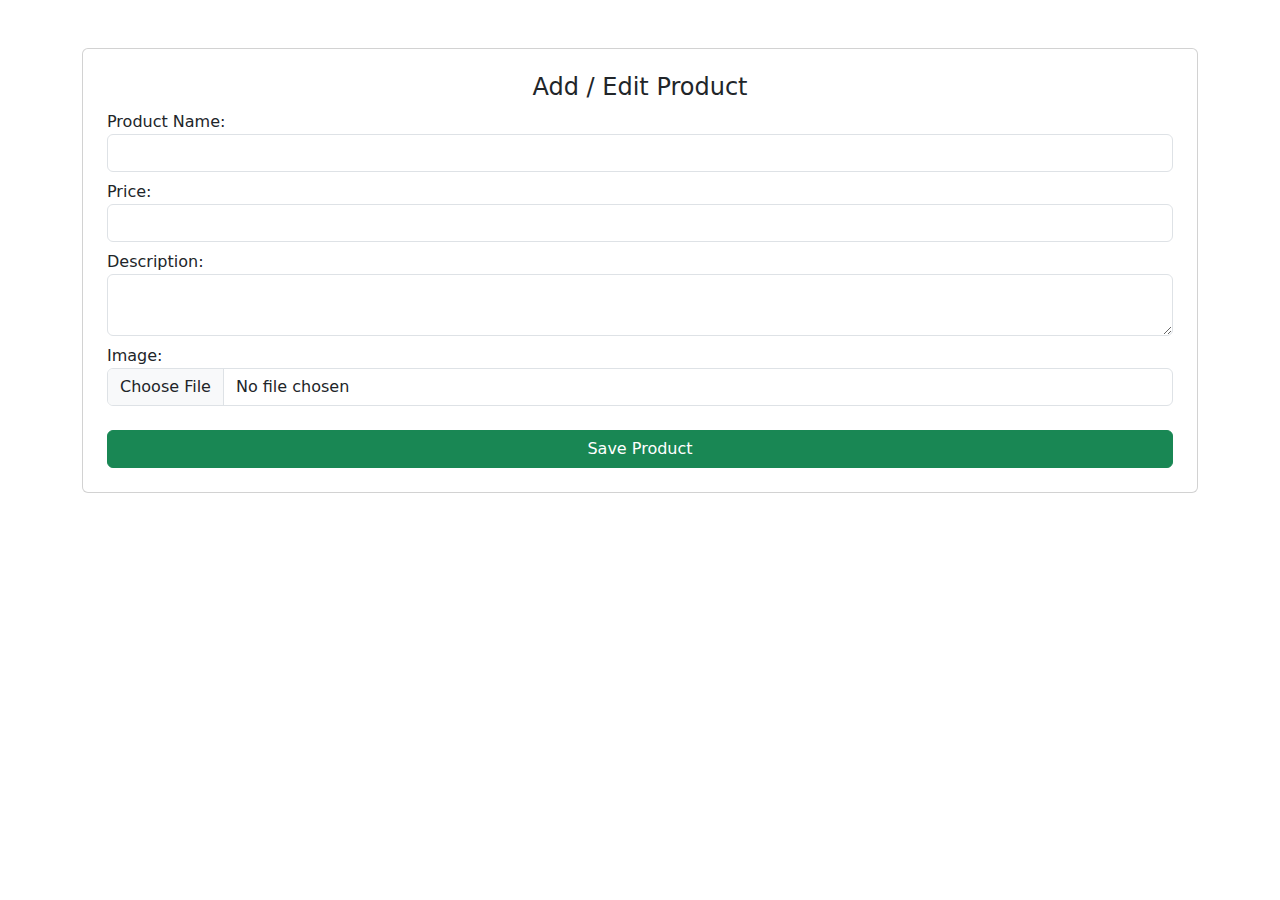
==== add_product.html @ 159eb2c3 "added" ====
<!DOCTYPE html>
<html lang="en">
  <head>
    <meta charset="UTF-8" />
    <meta name="viewport" content="width=device-width, initial-scale=1.0" />
    <title>Add Product</title>
    <link
      rel="stylesheet"
      href="https://cdn.jsdelivr.net/npm/bootstrap@5.3.0/dist/css/bootstrap.min.css"
    />
  </head>
  <body onload="fillFields()">
    <div class="container mt-5">
      <div class="card p-4">
        <h4 class="text-center">Add / Edit Product</h4>
        <input type="hidden" id="productId" />

        <label>Product Name:</label>
        <input type="text" id="productName" class="form-control mb-2" />

        <label>Price:</label>
        <input type="number" id="productPrice" class="form-control mb-2" />

        <label>Description:</label>
        <textarea id="productDescription" class="form-control mb-2"></textarea>

        <label>Image:</label>
        <input type="file" id="imageInput" class="form-control mb-2" />
        <img
          id="existingImage"
          src=""
          class="mt-2"
          style="width: 100px; height: 100px; display: none"
        />

        <button
          id="saveButton"
          class="btn btn-success mt-3 w-100"
          onclick="saveNewProduct()"
        >
          Save Product
        </button>
      </div>
    </div>

    <script src="script.js"></script>
  </body>
</html>
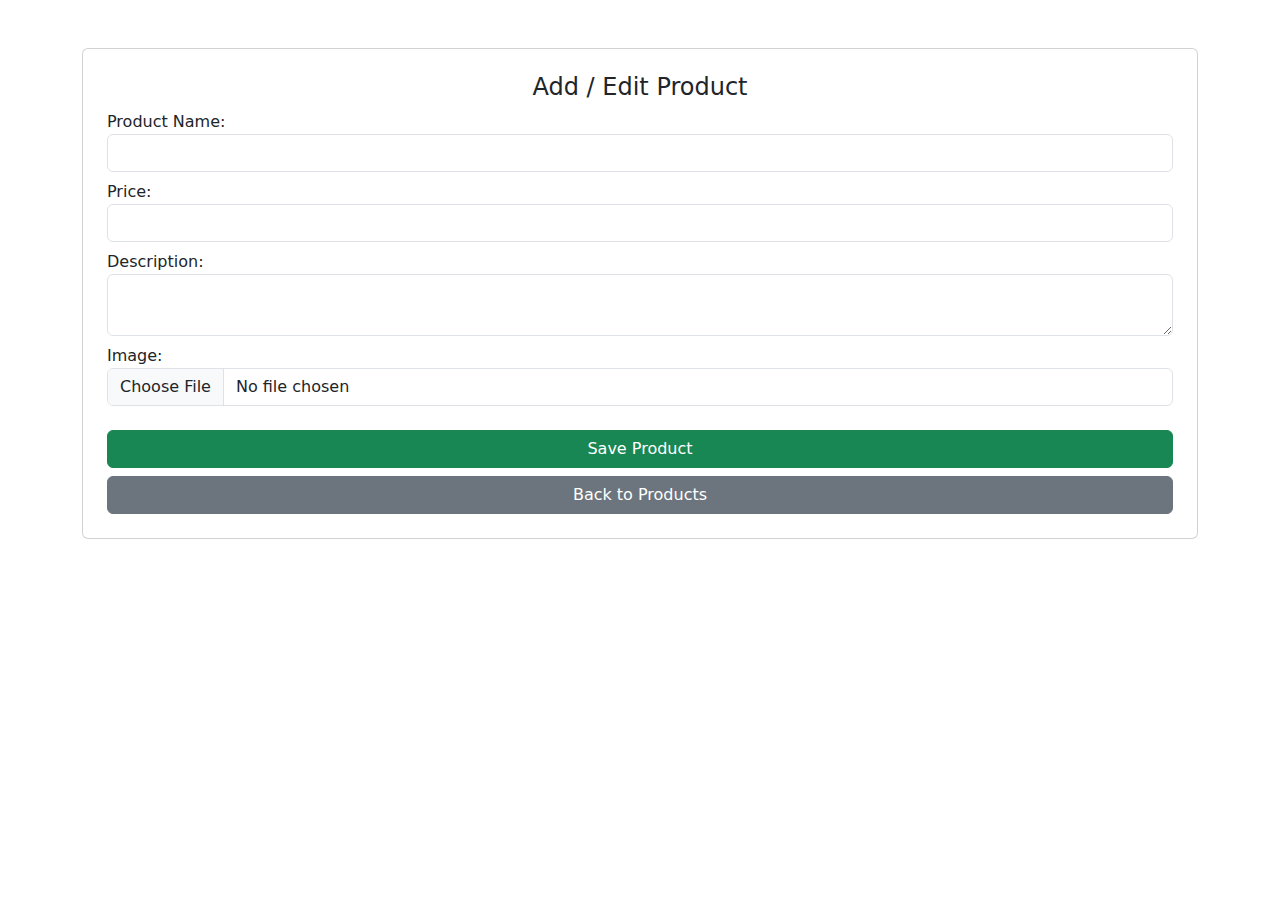
==== commit 357ffd11: "last added" ====
--- a/add_product.html
+++ b/add_product.html
@@ -35,10 +35,18 @@
 
         <button
           id="saveButton"
-          class="btn btn-success mt-3 w-100"
+          class="btn btn-success mt-3 w-100" 
           onclick="saveNewProduct()"
         >
           Save Product
+        </button>
+
+        <!-- Back to Products Button -->
+        <button
+          class="btn btn-secondary mt-2 w-100"
+          onclick="goBackToProducts()"
+        >
+          Back to Products
         </button>
       </div>
     </div>
